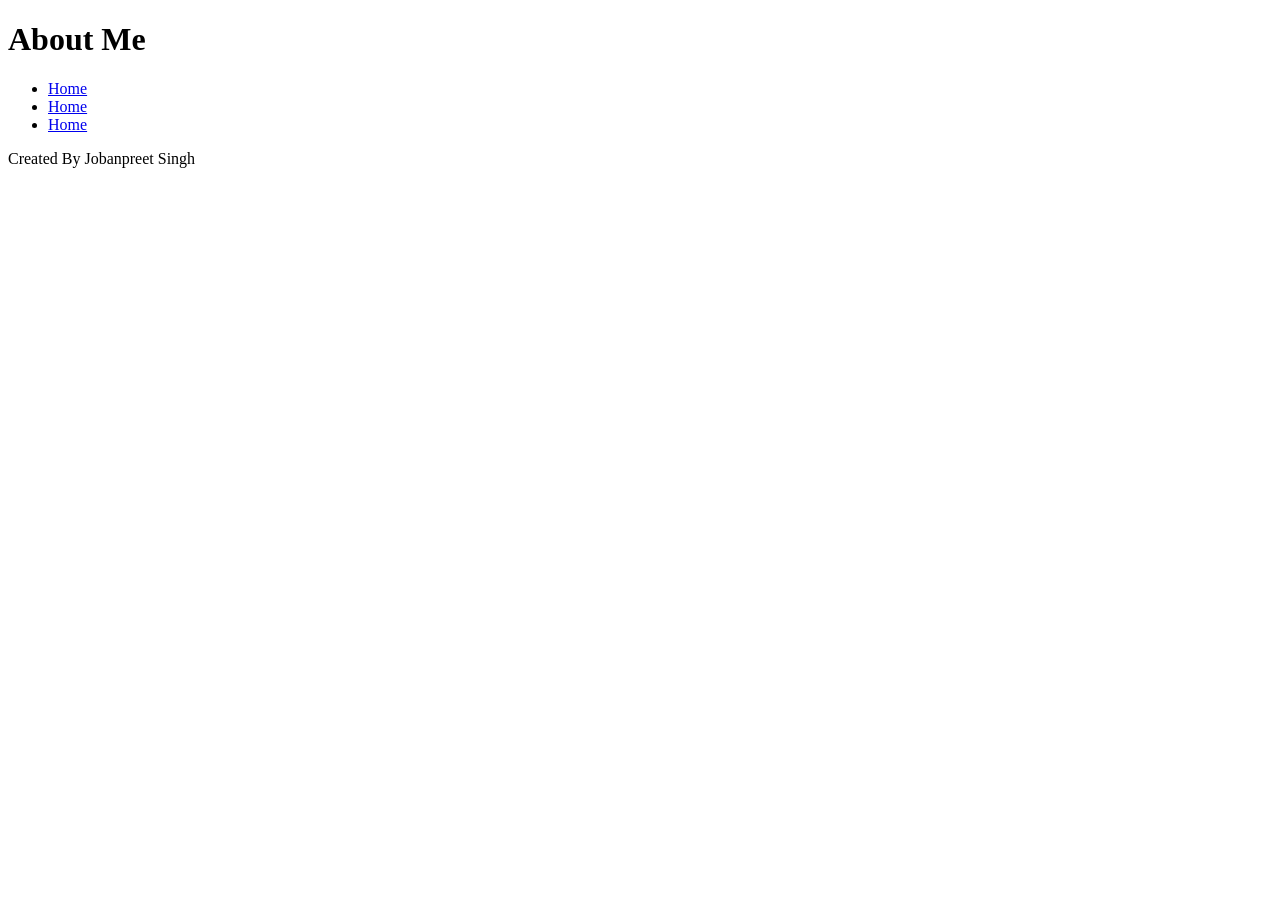
==== about.html @ aeb26b8f "Add page structure" ====
<!DOCTYPE html>
<html lang="en">
    <head>
        <meta charset="UTF-8">
        <meta name="viewpoint" content="width=device-width, initial-scale=1.0">
        <title>About Me</title>
    </head>

    <body>

        <header>
            <h1>About Me</h1>

            <nav>
                <ul>
                    
                <li><a href="index.html">Home</a></li>
                <li><a href="about.html">Home</a></li>
                <li><a href="projects.html">Home</a></li>
                </ul>
            </nav>
        </header>

        <main>

        </main>

        <footer>
            <p>Created By Jobanpreet Singh</p>
        </footer>

    </body>
    
</html>
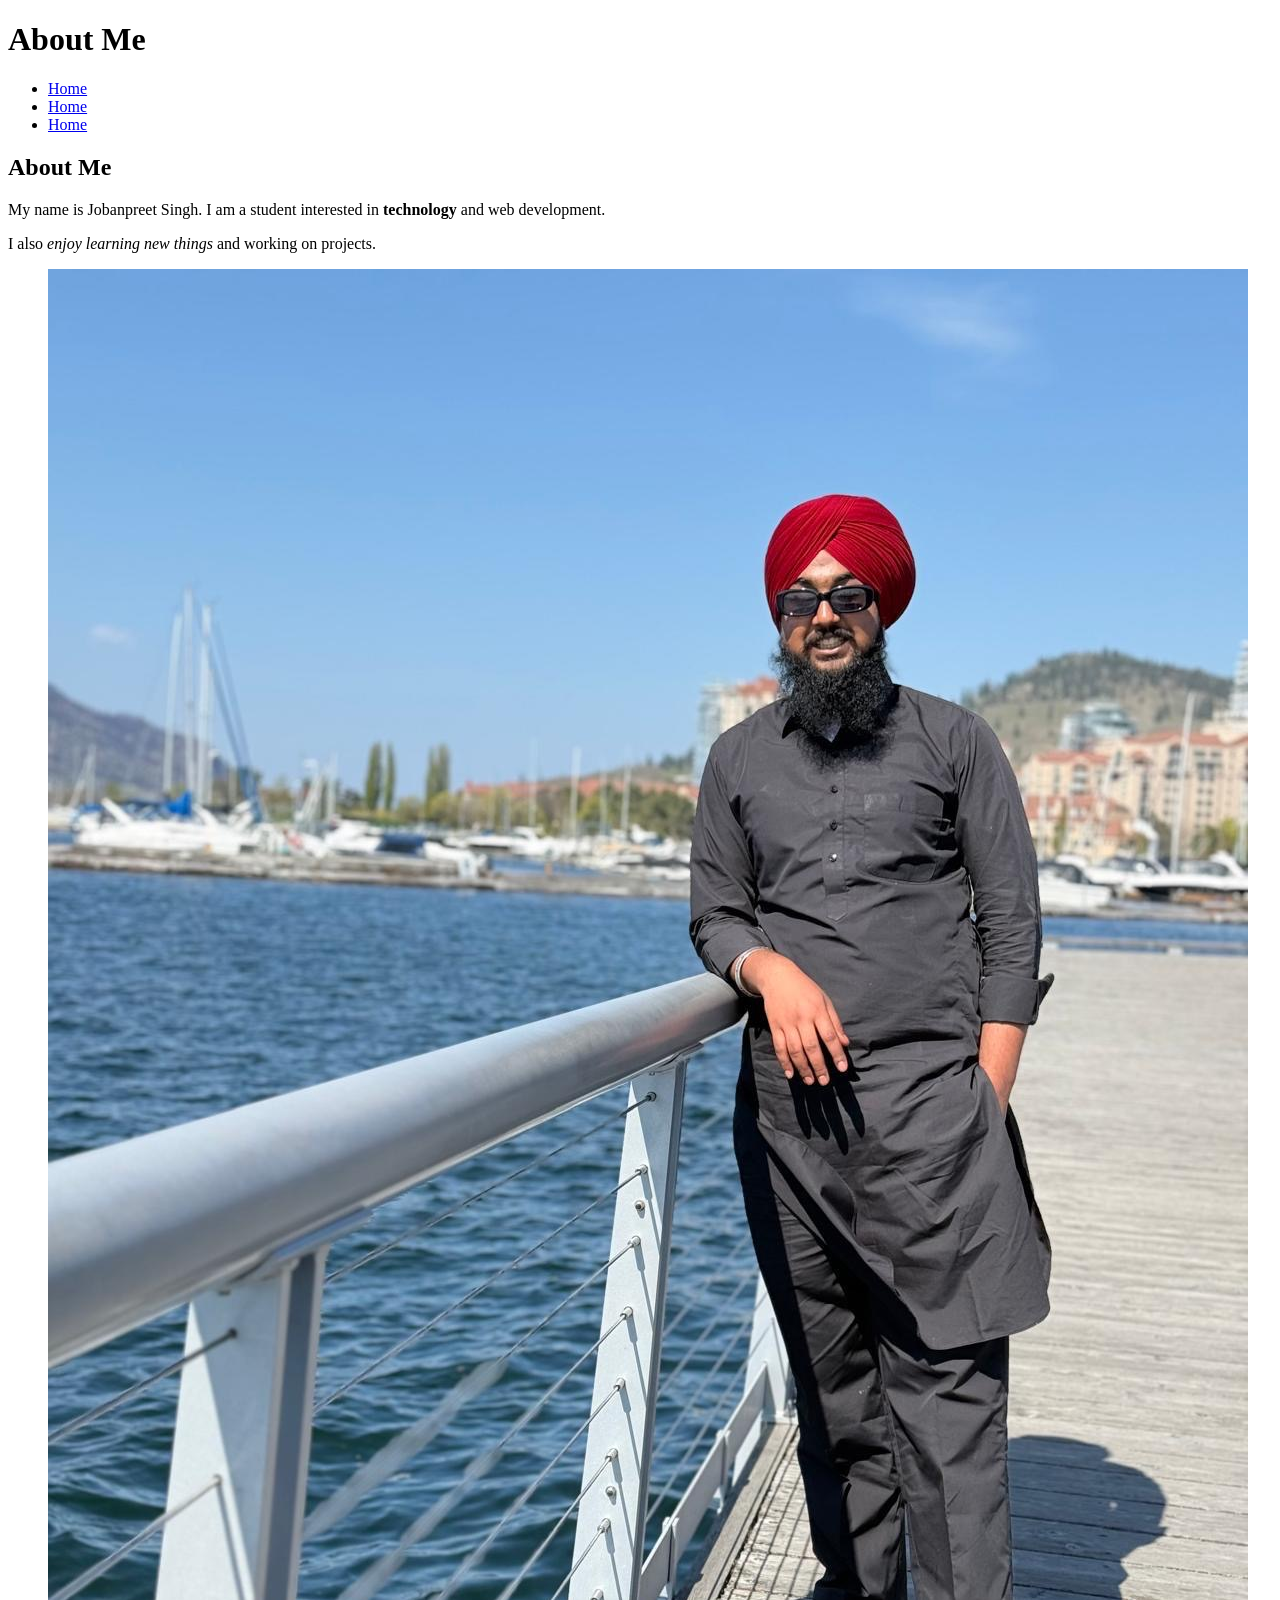
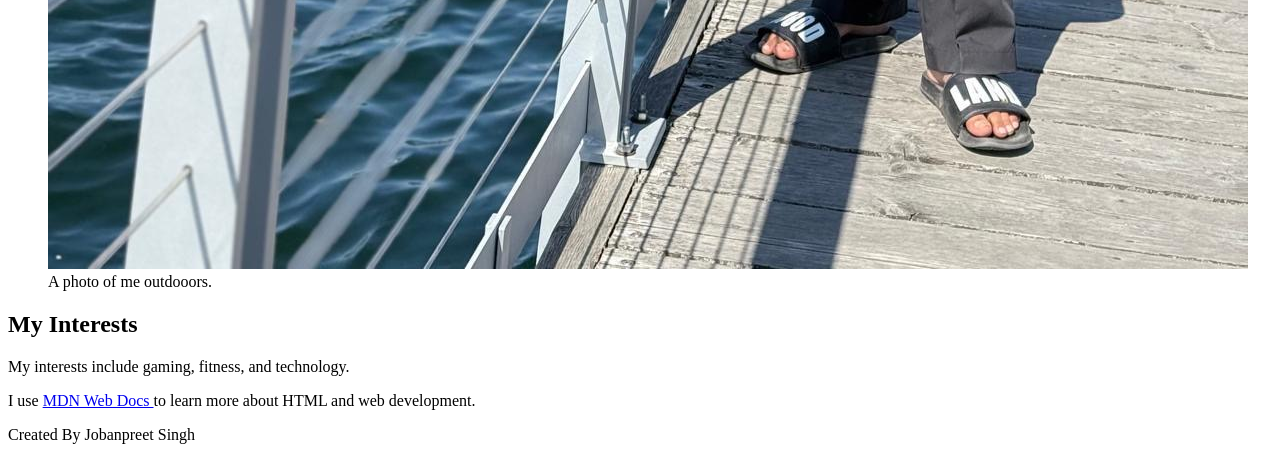
==== commit 9d5345ba: "Add about page" ====
--- a/about.html
+++ b/about.html
@@ -22,6 +22,39 @@
         </header>
 
         <main>
+            <section>
+                <h2>About Me</h2>
+
+                <p>
+                    My name is Jobanpreet Singh. I am a student interested in 
+                    <strong>technology</strong> and web development.
+                </p>
+
+                <p>
+                    I also <em>enjoy learning new things</em> and working on projects.
+                </p>
+
+                <figure>
+                    <img src="images/profile.JPG" alt="Jobanpreet Standing outdoors">
+                    <figcaption>A photo of me outdooors.</figcaption>
+                </figure>
+            </section>
+
+            <section>
+                <h2>My Interests</h2>
+
+                <p>
+                    My interests include gaming, fitness, and technology.
+                </p>
+
+                <p>
+                    I use
+                    <a href="https://developer.mozilla.org/" target="_blank" ref="noopener">
+                        MDN Web Docs
+                    </a>
+                    to learn more about HTML and web development.
+                </p>
+            </section>
 
         </main>
 
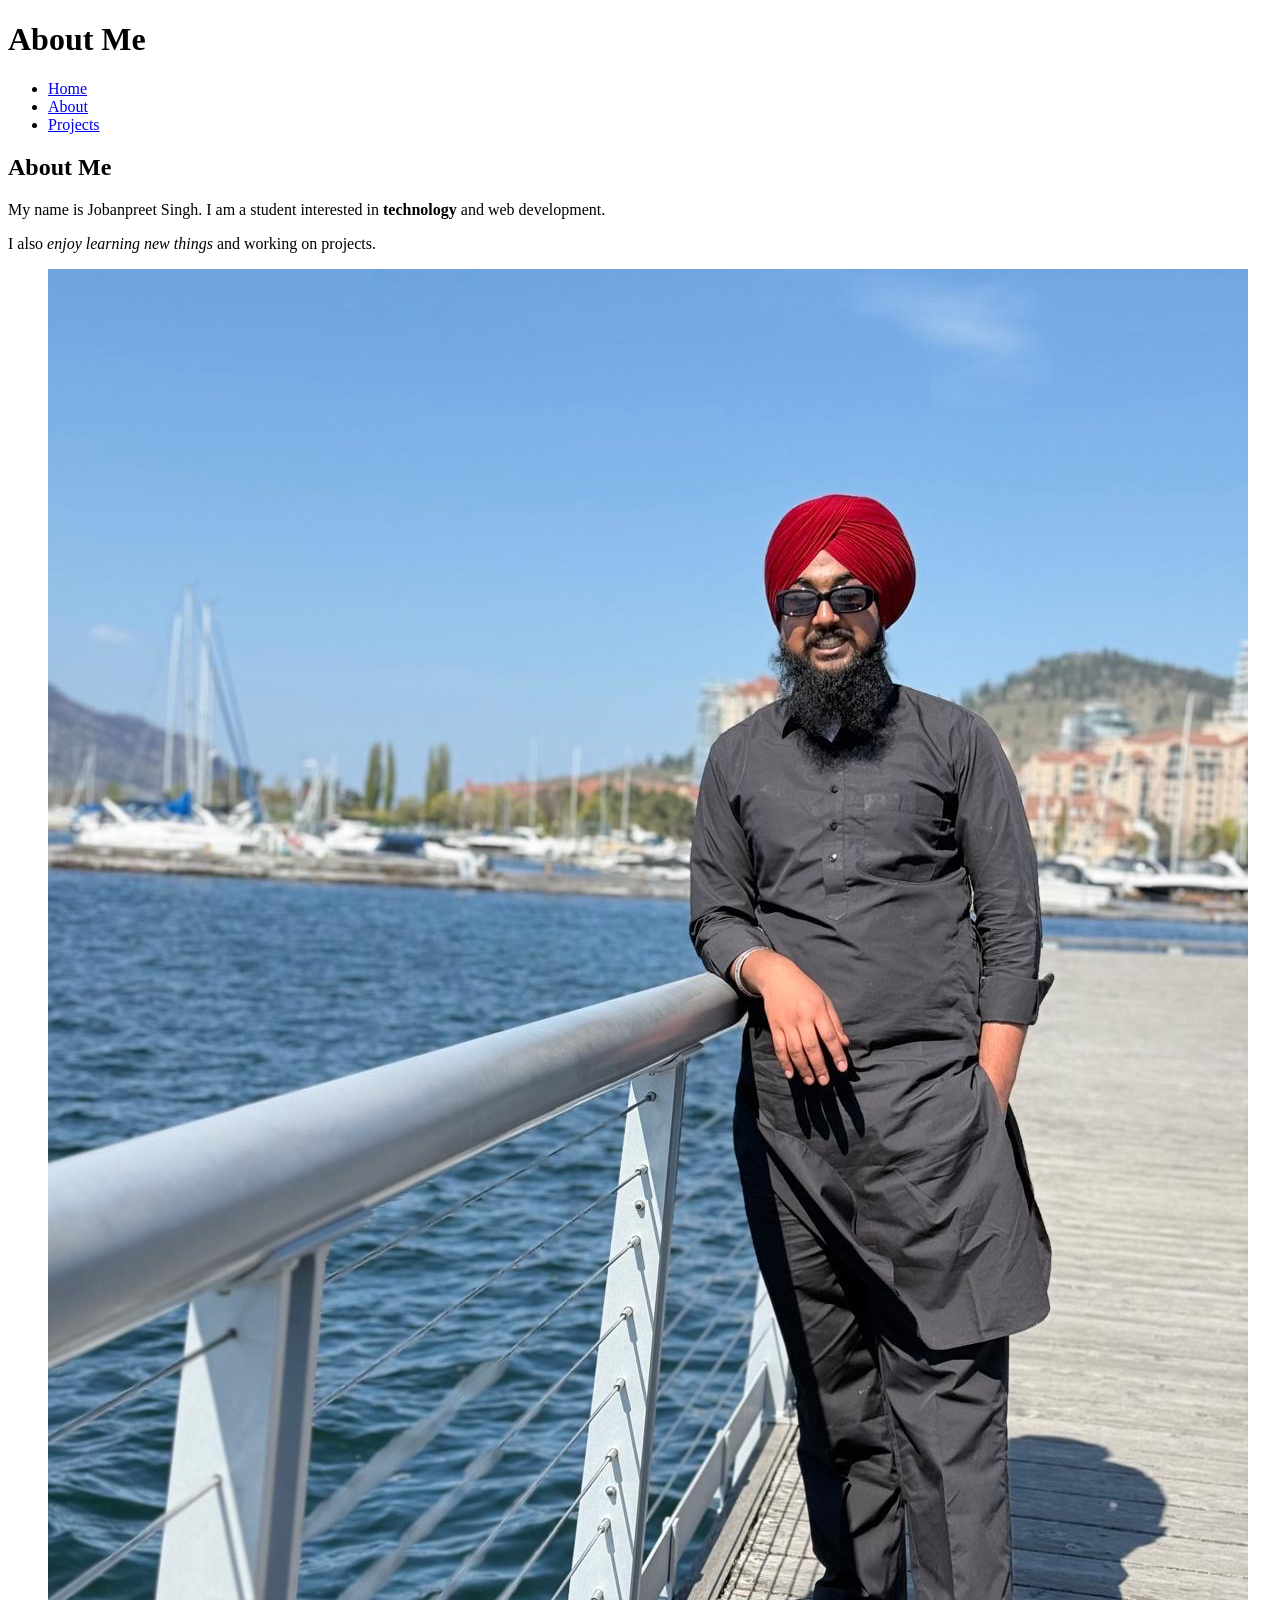
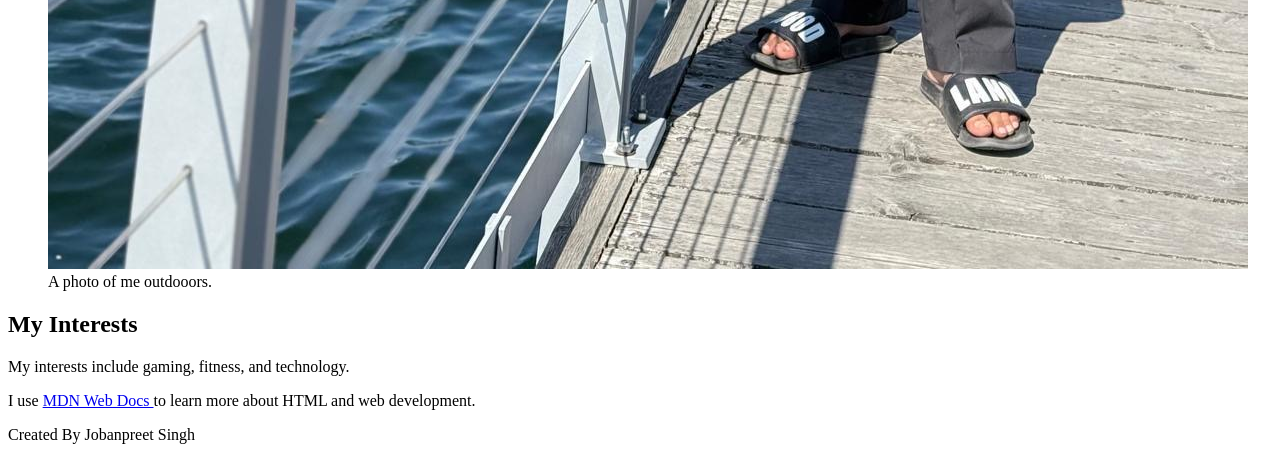
==== commit 39a918b9: "Complete lab checks" ====
--- a/about.html
+++ b/about.html
@@ -2,7 +2,7 @@
 <html lang="en">
     <head>
         <meta charset="UTF-8">
-        <meta name="viewpoint" content="width=device-width, initial-scale=1.0">
+        <meta name="viewport" content="width=device-width, initial-scale=1.0">
         <title>About Me</title>
     </head>
 
@@ -15,8 +15,8 @@
                 <ul>
                     
                 <li><a href="index.html">Home</a></li>
-                <li><a href="about.html">Home</a></li>
-                <li><a href="projects.html">Home</a></li>
+                <li><a href="about.html">About</a></li>
+                <li><a href="projects.html">Projects</a></li>
                 </ul>
             </nav>
         </header>
@@ -49,7 +49,7 @@
 
                 <p>
                     I use
-                    <a href="https://developer.mozilla.org/" target="_blank" ref="noopener">
+                    <a href="https://developer.mozilla.org/" target="_blank" rel="noopener">
                         MDN Web Docs
                     </a>
                     to learn more about HTML and web development.
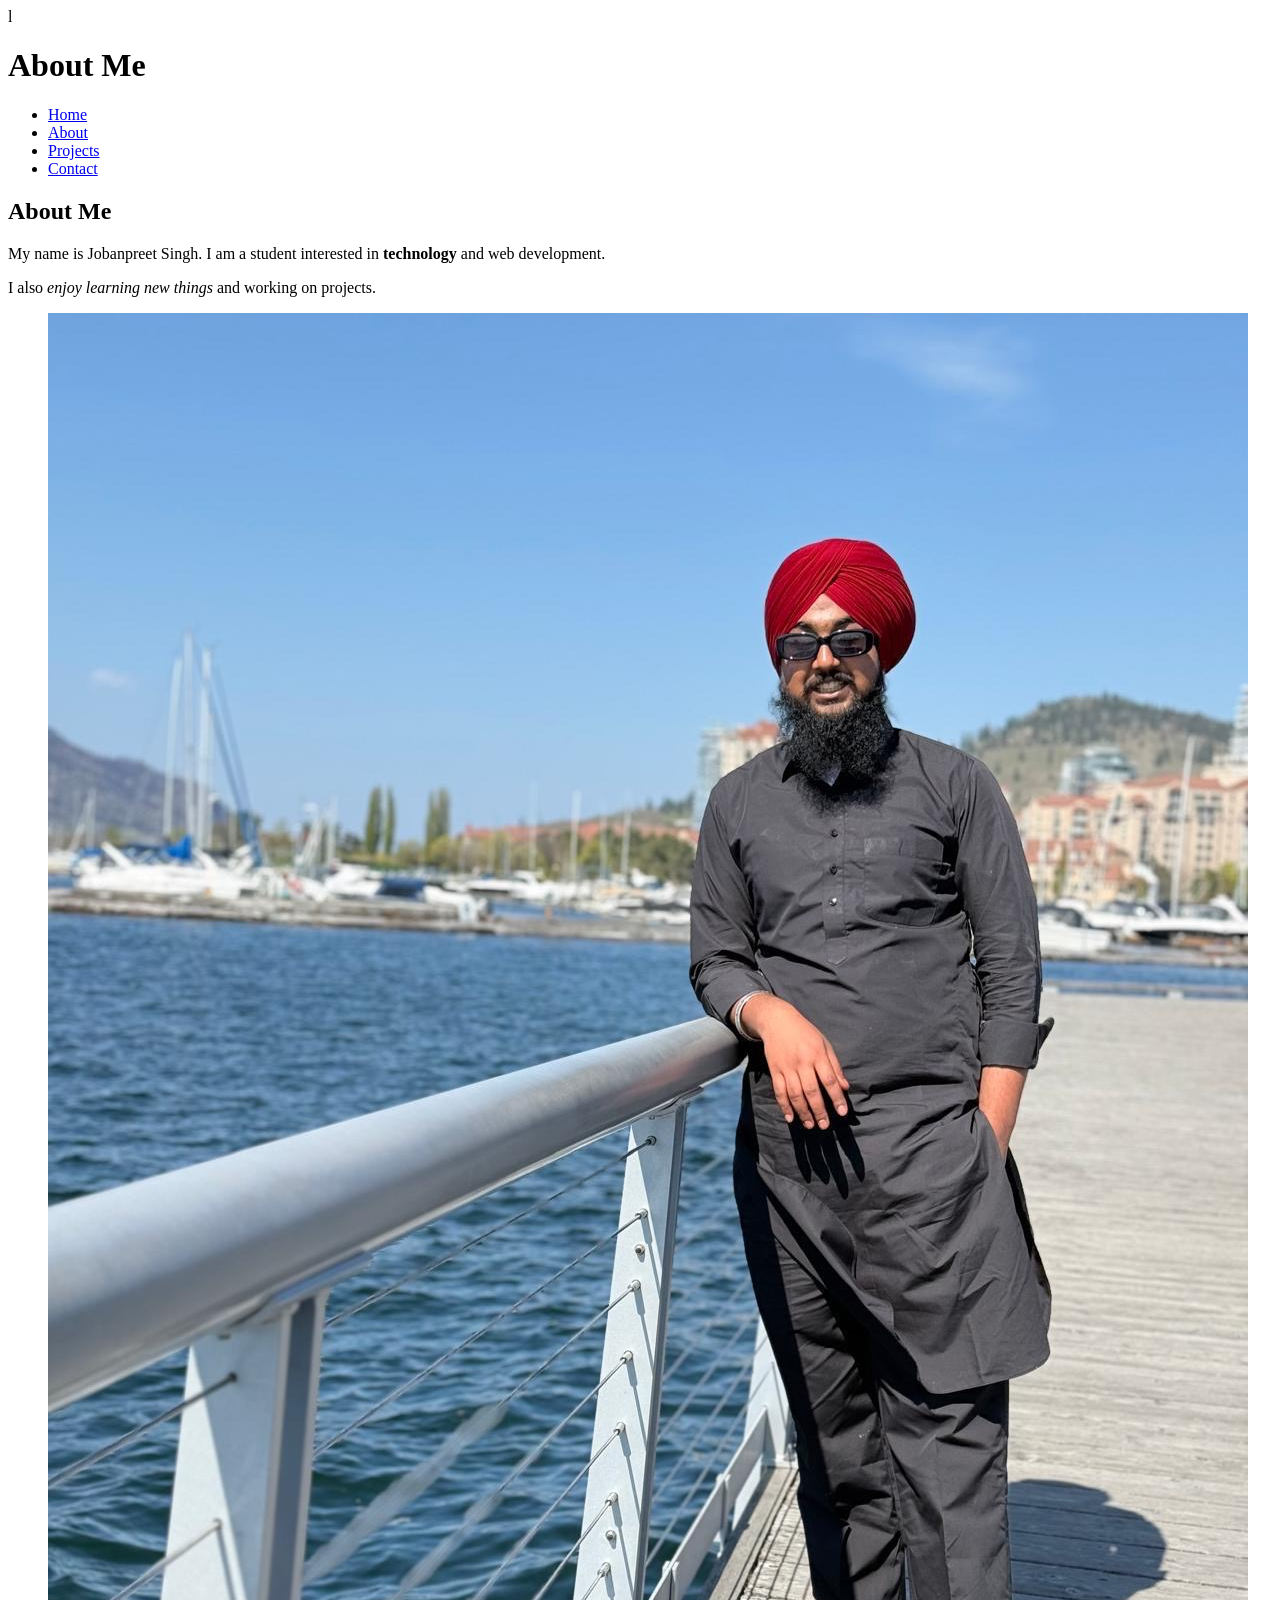
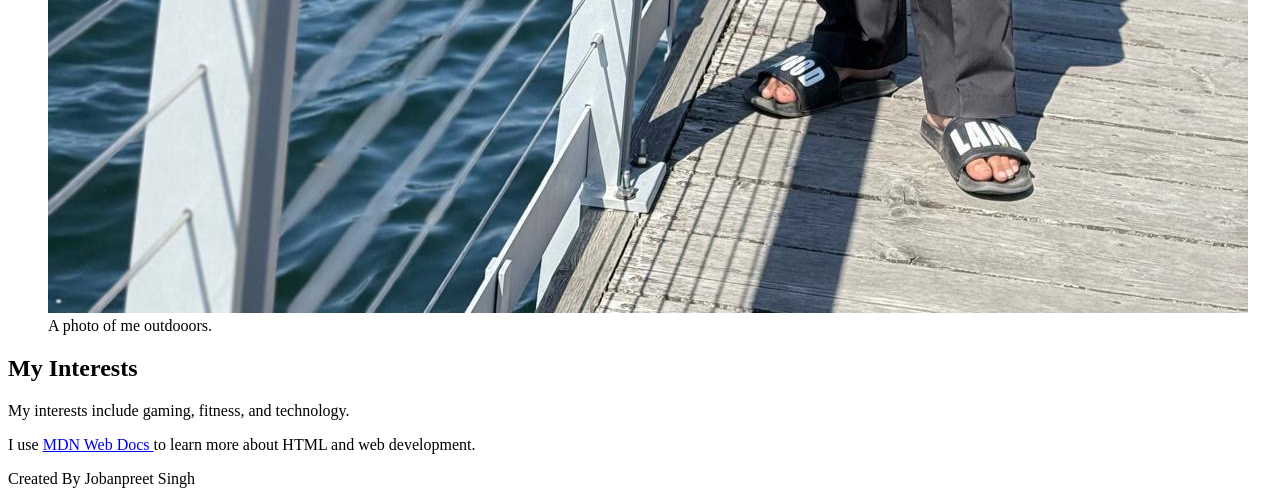
==== commit f2386715: "Corrections and base CSS" ====
--- a/about.html
+++ b/about.html
@@ -4,6 +4,8 @@
         <meta charset="UTF-8">
         <meta name="viewport" content="width=device-width, initial-scale=1.0">
         <title>About Me</title>
+
+        l<ink rel="stylesheet" href="css/styles.css">
     </head>
 
     <body>
@@ -17,6 +19,7 @@
                 <li><a href="index.html">Home</a></li>
                 <li><a href="about.html">About</a></li>
                 <li><a href="projects.html">Projects</a></li>
+                <li><a href="contact.html">Contact</a></li>
                 </ul>
             </nav>
         </header>
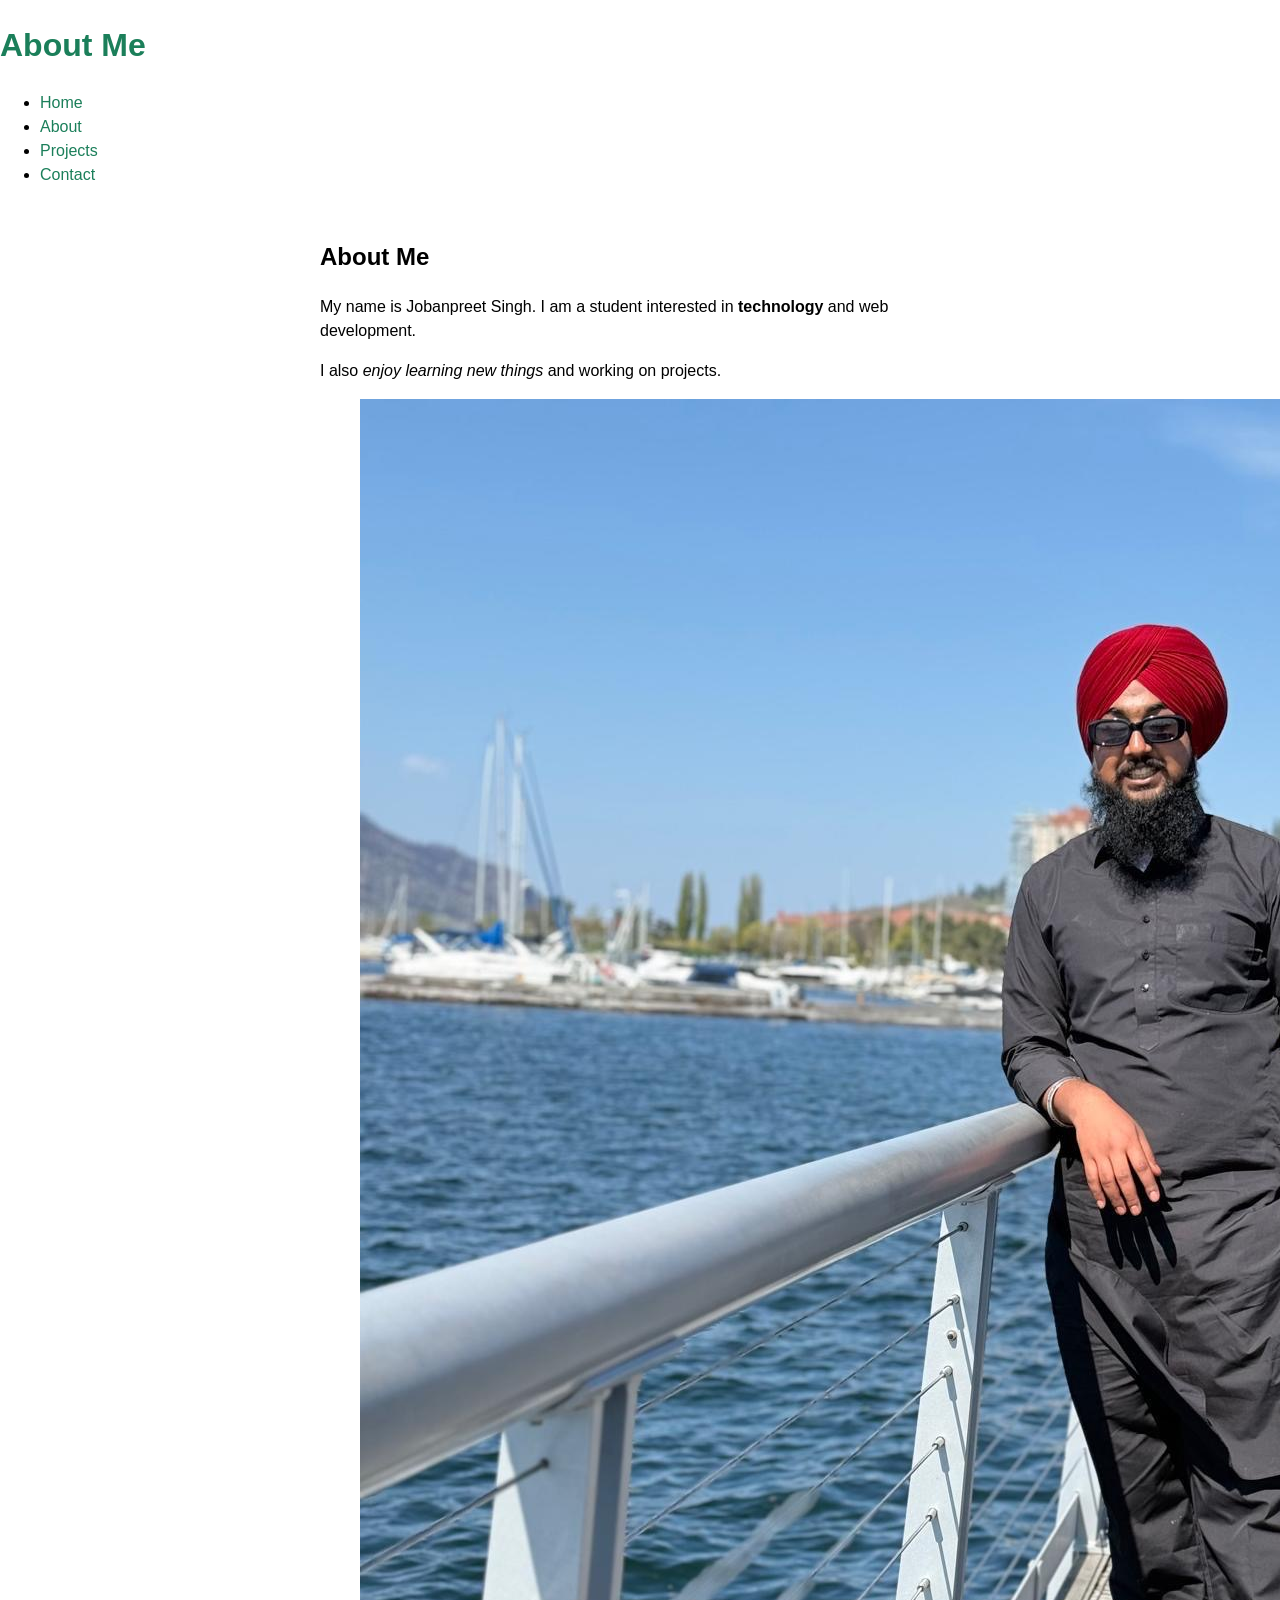
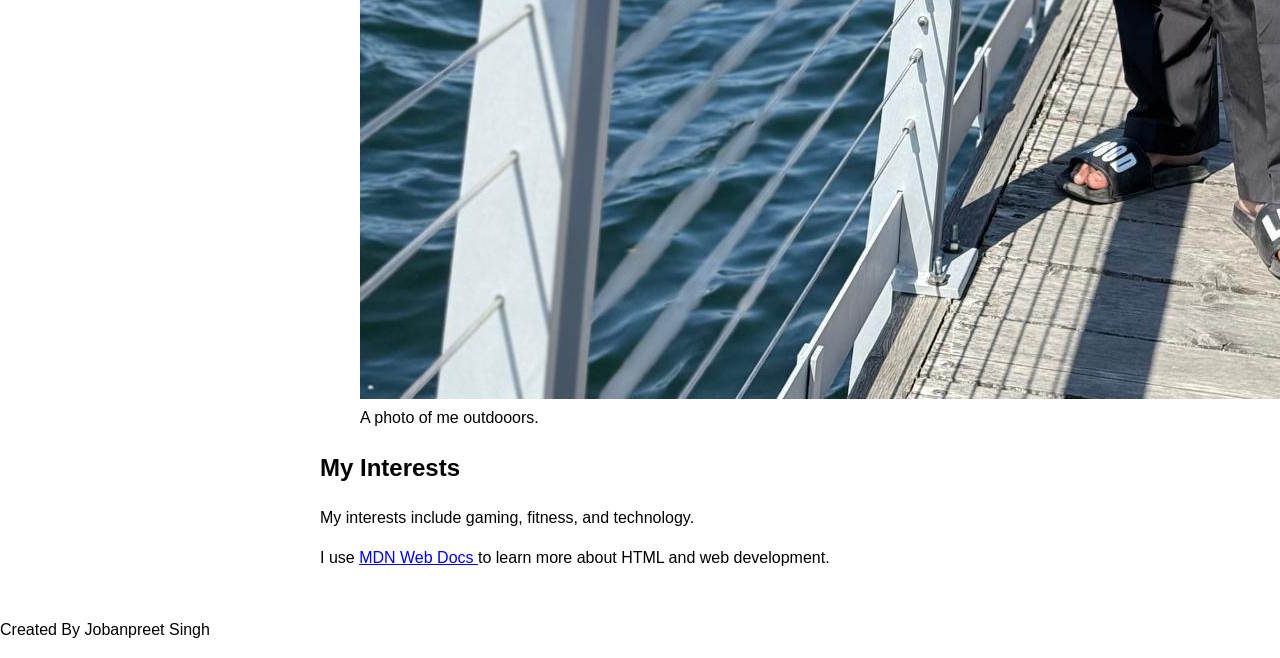
==== commit c563e66b: "errors" ====
--- a/about.html
+++ b/about.html
@@ -5,7 +5,7 @@
         <meta name="viewport" content="width=device-width, initial-scale=1.0">
         <title>About Me</title>
 
-        l<ink rel="stylesheet" href="css/styles.css">
+        <link rel="stylesheet" href="css/styles.css">
     </head>
 
     <body>
--- a/css/styles.css
+++ b/css/styles.css
@@ -0,0 +1,103 @@
+:root {
+    --brand: #1b7f5a;
+    --ink: #12181f;
+    --muted: #6b7885;
+    --space: 1rem;
+}
+
+*, *::before, *::after {
+    box-sizing: border-box;
+}
+
+body {
+    font-family: Arial, Helvetica, sans-serif;
+    color: var(--link);
+    line-height: 1.5;
+    margin: 0;
+}
+
+main {
+    max-width: 42rem;
+    margin: 0 auto;
+    padding: var(--space);
+}
+
+h1 {
+    font-size: 2rem;
+    color: var(--brand);
+}
+
+h2 {
+    font-size: 1.5rem;
+}
+
+nav a {
+    color: var(--brand);
+    text-decoration: none;
+    margin-right: var(--space);
+}
+
+nav a:hover {
+    text-decoration: underline;
+}
+
+nav a:focus {
+    outline: 0.2rem solid var(--brand);
+    outline-offset: 0.2rem;
+}
+
+.card {
+    border: 0.1rem solid var(--muted);
+    border-radius: 0.5rem;
+    padding:var(--space);
+    margin-bottom: var(--space);
+}
+
+input[type="email"] {
+    border-color: var(--brand);
+}
+
+label {
+    color: var(--ink);
+}
+
+input,
+select,
+textarea {
+    width: 100%;
+    padding: var(--space);
+    margin-bottom: var(--space);
+    border: 0.1rem solid var(--muted);
+    border-radius: 0.4rem;
+}
+
+fieldset {
+    border: 0.1rem solid var(--muted);
+    border-radius: 0.4rem;
+    padding: var(--space);
+    margin-bottom: var(--space);
+}
+
+legend {
+    color: var(--brand);
+}
+
+button {
+    background-color: var(--brand);
+    color: white;
+    padding: var(--space);
+    border: none;
+    border-radius: 0.4rem;
+}
+
+button:hover {
+    text-decoration: underline;
+}
+
+button:focus,
+input:focus,
+select:focus,
+textarea:focus {
+    outline: 0.2rem solid var(--brand);
+    outline-offset: 0.2rem;
+}
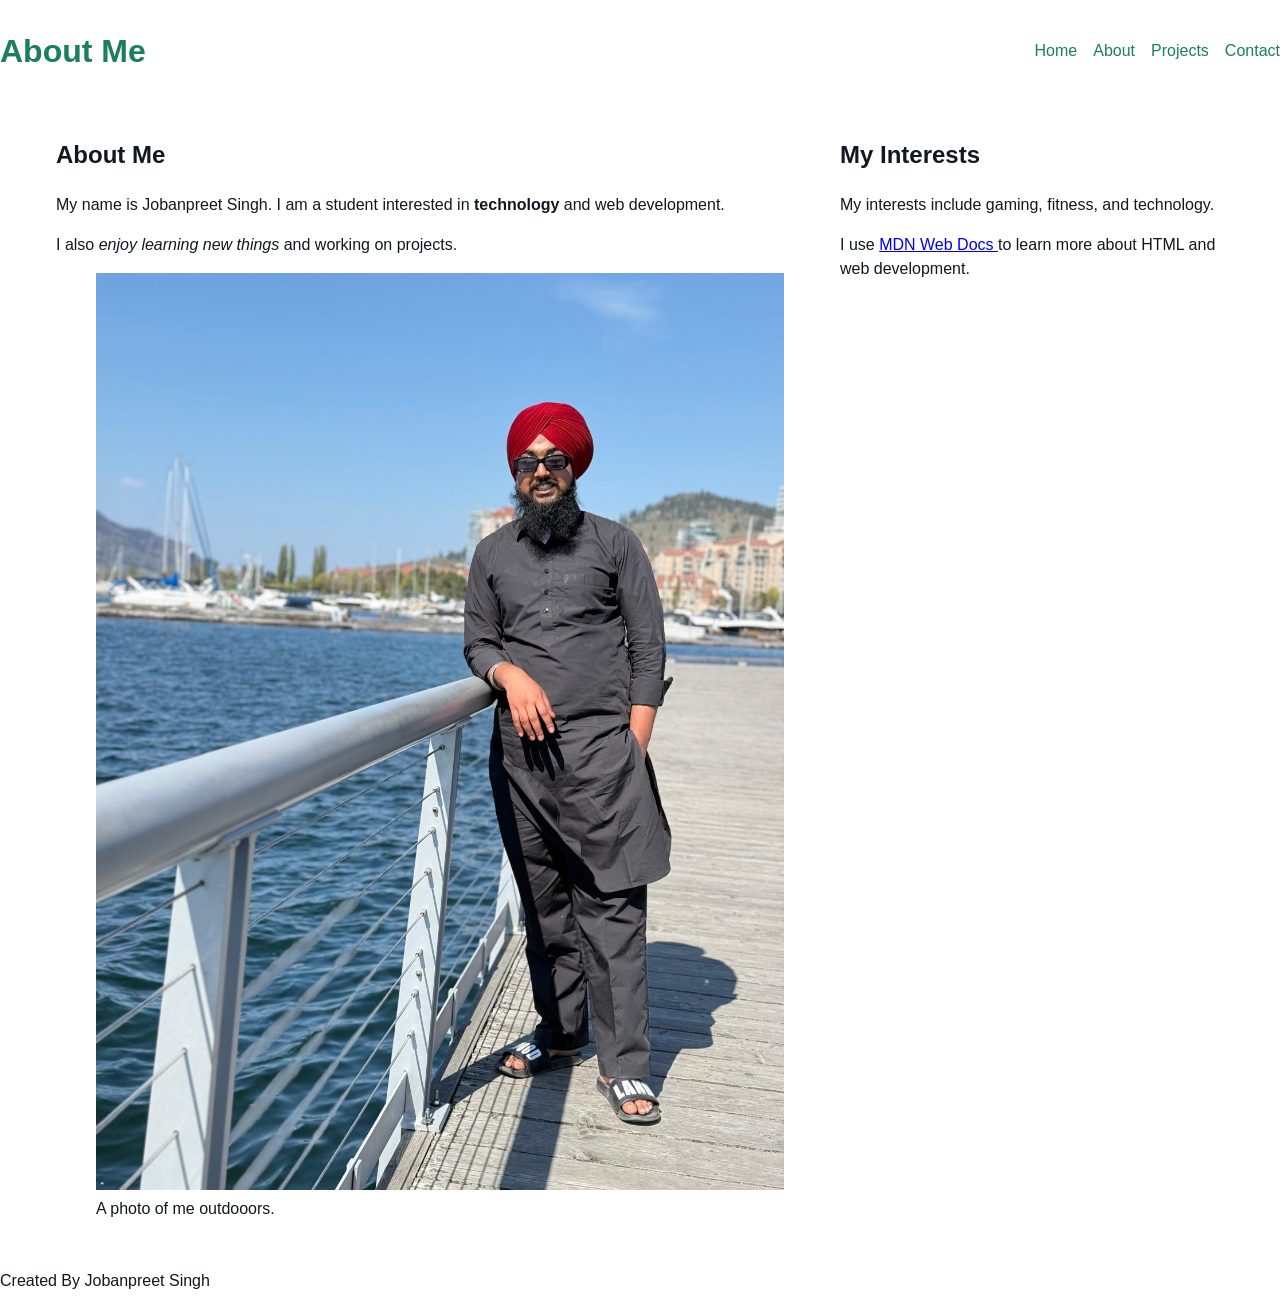
==== commit 5944a35e: "Update HTML for responsive layouts" ====
--- a/about.html
+++ b/about.html
@@ -11,20 +11,18 @@
     <body>
 
         <header>
-            <h1>About Me</h1>
-
             <nav>
+                <h1>About Me</h1>
                 <ul>
-                    
-                <li><a href="index.html">Home</a></li>
-                <li><a href="about.html">About</a></li>
-                <li><a href="projects.html">Projects</a></li>
-                <li><a href="contact.html">Contact</a></li>
+                    <li><a href="index.html">Home</a></li>
+                    <li><a href="about.html">About</a></li>
+                    <li><a href="projects.html">Projects</a></li>
+                    <li><a href="contact.html">Contact</a></li>
                 </ul>
             </nav>
         </header>
 
-        <main>
+        <main class="about-layout">
             <section>
                 <h2>About Me</h2>
 
@@ -38,7 +36,7 @@
                 </p>
 
                 <figure>
-                    <img src="images/profile.JPG" alt="Jobanpreet Standing outdoors">
+                    <img src="images/profile.JPG" alt="Jobanpreet Standing outdoors" width="1200" height="1600">
                     <figcaption>A photo of me outdooors.</figcaption>
                 </figure>
             </section>
--- a/css/styles.css
+++ b/css/styles.css
@@ -11,7 +11,7 @@
 
 body {
     font-family: Arial, Helvetica, sans-serif;
-    color: var(--link);
+    color: var(--ink);
     line-height: 1.5;
     margin: 0;
 }
@@ -31,10 +31,24 @@
     font-size: 1.5rem;
 }
 
+nav {
+    display: flex;
+    flex-direction: column;
+    align-items: flex-start;
+    gap: 1rem;
+}
+
+nav ul {
+    display: flex;
+    flex-wrap: wrap;
+    gap: 1rem;
+    list-style: none;
+    padding: 0;
+}
+
 nav a {
     color: var(--brand);
-    text-decoration: none;
-    margin-right: var(--space);
+    text-decoration: none;;
 }
 
 nav a:hover {
@@ -50,7 +64,12 @@
     border: 0.1rem solid var(--muted);
     border-radius: 0.5rem;
     padding:var(--space);
-    margin-bottom: var(--space);
+}
+
+.cards {
+    display: grid;
+    gap: 1rem;
+    grid-template-columns: 1fr;
 }
 
 input[type="email"] {
@@ -100,4 +119,64 @@
 textarea:focus {
     outline: 0.2rem solid var(--brand);
     outline-offset: 0.2rem;
+}
+
+img {
+    max-width: 100%;
+    height: auto;
+}
+
+table {
+    width: 100%;
+    border-collapse: collapse;
+    margin-top: var(--space);
+}
+
+caption {
+    font-size: 1.5rem;
+    margin-bottom: var(--space);
+}
+
+th,
+td {
+    padding: 0.25rem;
+    border: 0.1rem solid var(--muted);
+    text-align: left;
+    overflow-wrap: anywhere;
+}
+
+th {
+    color: var(--ink);
+}
+
+.about-layout {
+    display: grid;
+    grid-template-columns: 1fr;
+    gap: 1rem;
+}
+
+@media (min-width: 38rem) {
+    nav {
+        flex-direction: row;
+        justify-content: space-between;
+        align-items: center;
+    }
+
+    .cards {
+        grid-template-columns: repeat(2, 1fr);
+    }
+
+    .about-layout {
+        grid-template-columns: 2fr 1fr;
+    }
+}
+
+@media (min-width: 58rem) {
+    main {
+        max-width: 75rem;
+    }
+
+    .cards {
+        grid-template-columns: repeat(3, 1fr);
+    }
 }
